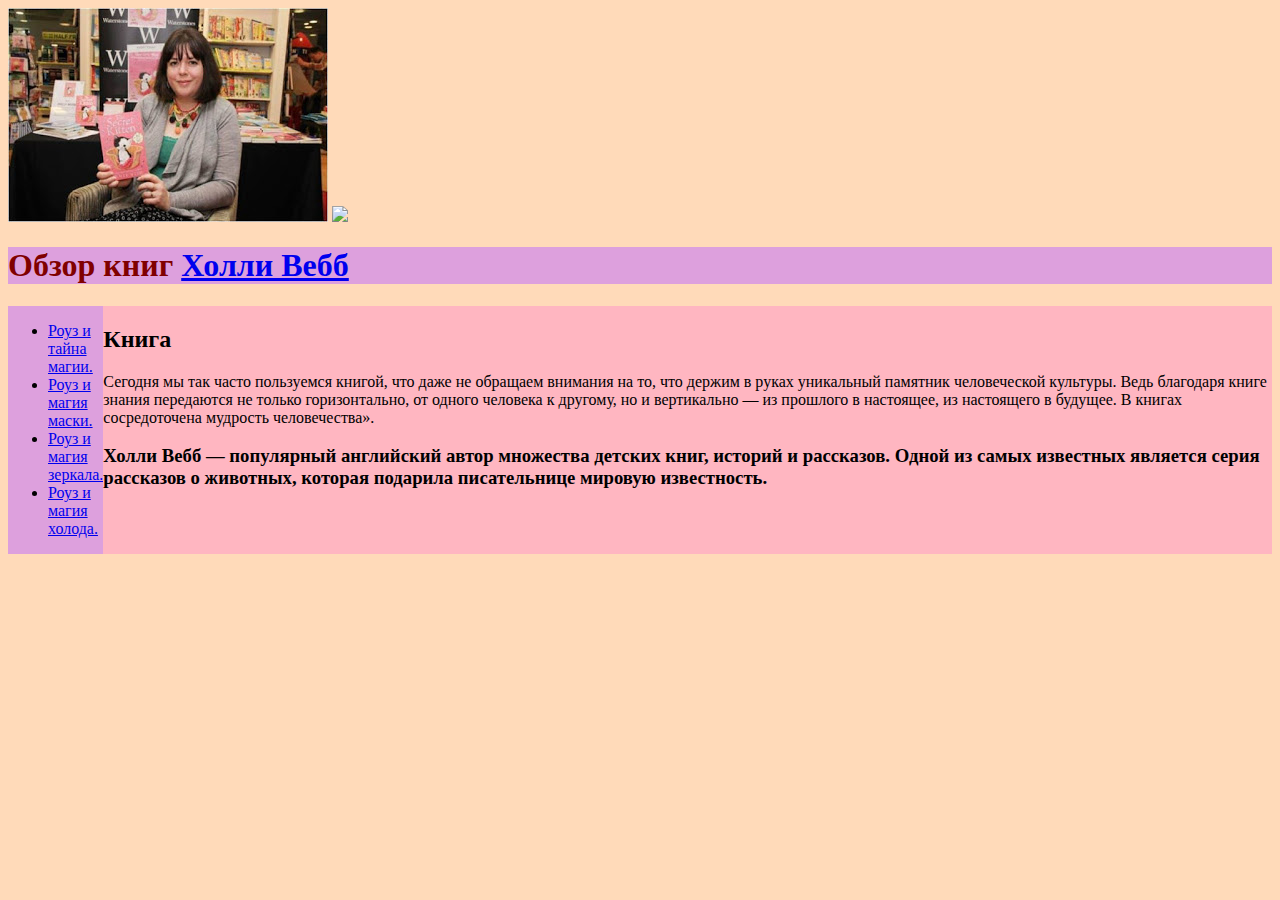
==== index.html @ 43dea800 "Первый коммит" ====
<!doctype html>
<html>
    <head>
        <meta charset="utf-8">
        <title>Обзор книг</title>
        <link href="style.css" rel="stylesheet">
        <body>
            <header>
              <img src="Рисунок1.jpg">

              <img src="https://тоб-библиотека.рф/wp-content/uploads/2017/06/роуз-300x160.jpg">
              <h1>Обзор книг <a href="https://ru.wikipedia.org/wiki/Вебб,_Холли">Холли Вебб</a></h1>
            </header>
            <div id="flex">
              <nav>
                  <ul>
                      <li><a href="week0.html">Роуз и тайна магии.</a></li>
                      <li><a href="week1.html">Роуз и магия маски.</a></li>
                      <li><a href="week2.html">Роуз и магия зеркала.</a></li>
                      <li><a href="week3.html">Роуз и магия холода.</a></li>
                  </ul>
              </nav>
              <main>
                          <h2>Книга</h2>
                          <p>
                           Сегодня мы так часто пользуемся книгой, что даже не обращаем внимания на то, что держим в руках
                           уникальный памятник человеческой культуры. Ведь благодаря книге знания передаются не только
                           горизонтально, от одного человека к другому, но и вертикально — из прошлого в настоящее,
                           из настоящего в будущее. В книгах сосредоточена мудрость человечества».
                          </p>
                          <h3>Холли Вебб — популярный английский автор множества детских книг, историй и рассказов. Одной из самых известных является серия рассказов о животных, которая подарила писательнице мировую известность.</h3>

              </main>
            </div>
        </body>
    </head>
</html>
---- style.css ----
body {
    background-color: #FFDAB9;
}
 h1 {
    background-color: RGB(221, 160, 221);
   }
#flex {
    display: flex;
    flex-direction: row;
}

nav {
    background-color: #DDA0DD;
}
main {
    background-color: #FFB6C1;
}
h1 {
    color: Maroon;
}
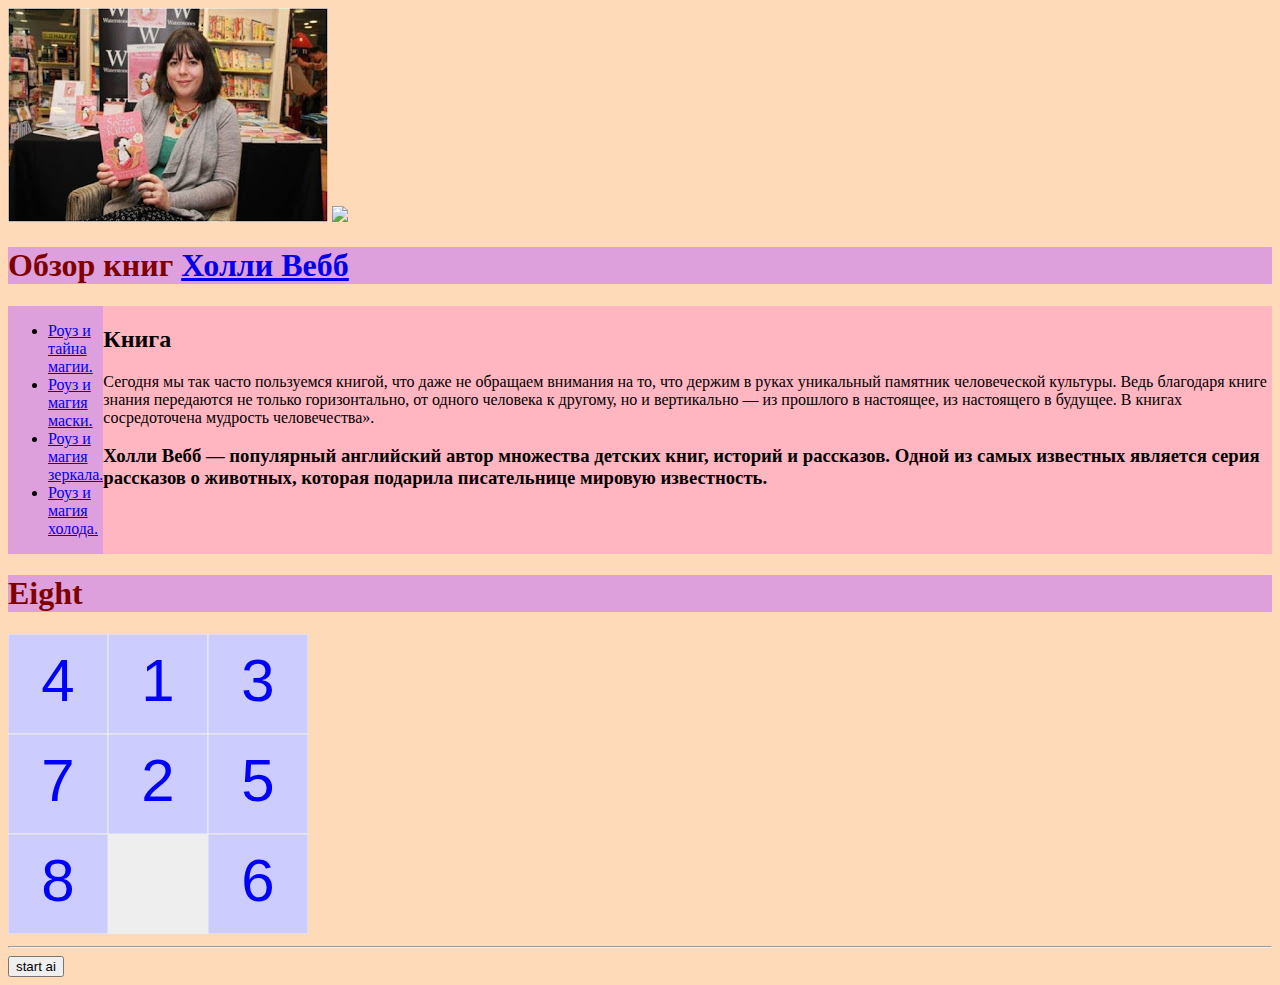
==== commit 37192df5: "Update index.html" ====
--- a/index.html
+++ b/index.html
@@ -32,6 +32,11 @@
 
               </main>
             </div>
+            <h1>Eight</h1>
+        <canvas id="canvas" width=300 height=300></canvas>
+        <hr>
+        <button id="btn_start_ai">start ai</button>
+        <script src="./js/main.js" type="module"></script>
         </body>
     </head>
-</html>+</html>
